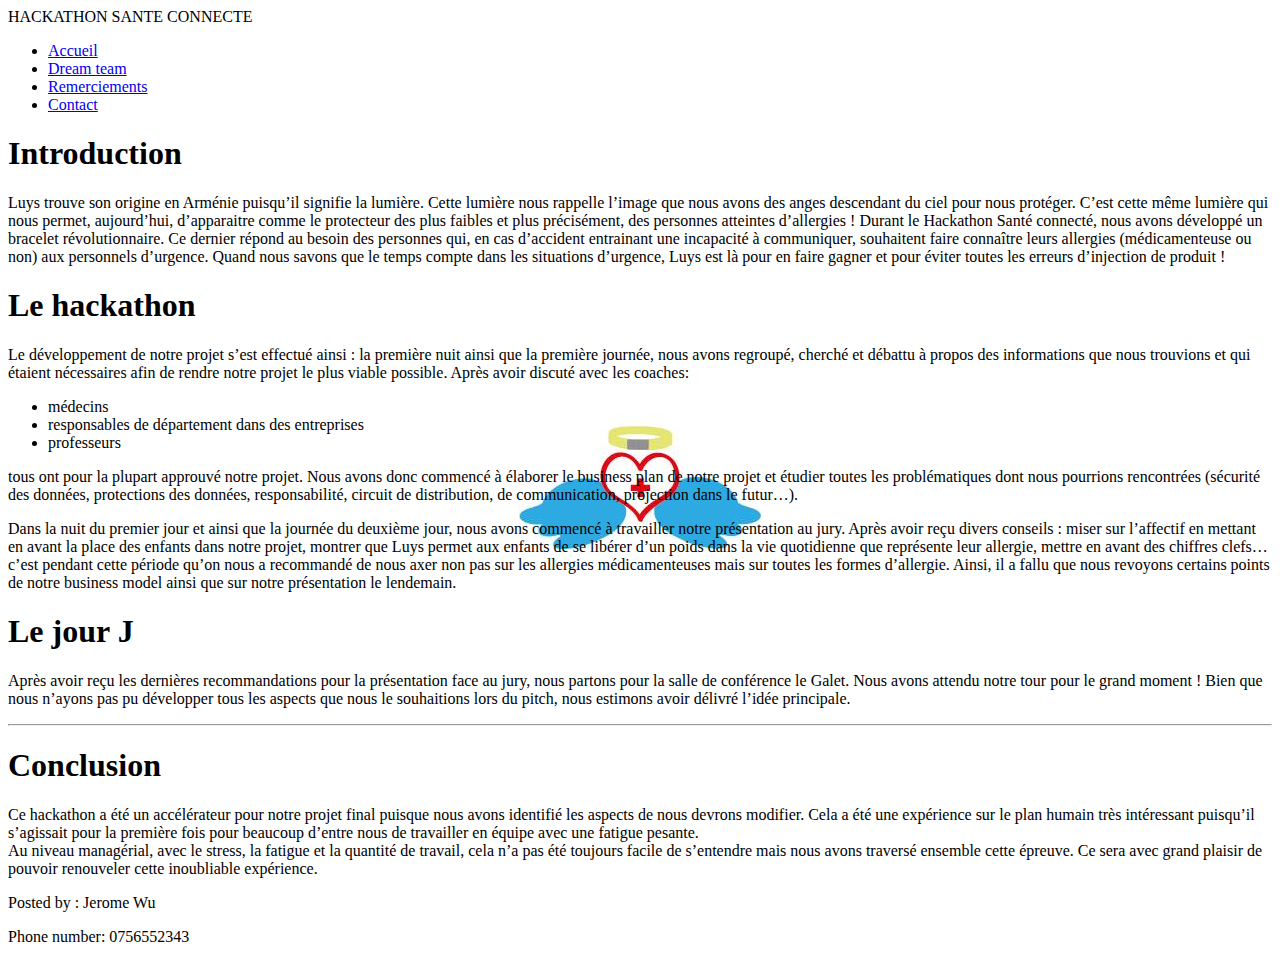
==== site/index.html @ 3591e1b8 "amelioration" ====
<!DOCTYPE html>
<html>
<head>
	<title>Luys, une lumière nouvelle…</title>
	<meta http-equiv="Content-Type" content="text/html; charset=UTF-8" />
</head>
<body style="background-image:url(./logo.png);background-repeat: no-repeat;background-position: center;">
	<header>HACKATHON SANTE CONNECTE</header>
	<nav>
		<ul>
			<li><a href="./index.html">Accueil</a></li>
			<li><a href="./Dreamteam.html">Dream team</a></li>
			<li><a href="./Remerciements.html">Remerciements</a></li>
			<li><a href="./Contact.html">Contact</a></li>
		</ul>
	</nav>
	<section>
		<h1>Introduction</h1>
		<span id="accroche">Luys trouve son origine en Arménie puisqu’il signifie la lumière. Cette lumière nous rappelle l’image que nous avons des anges descendant du ciel pour nous protéger. C’est cette même lumière qui nous permet, aujourd’hui, d’apparaitre comme le protecteur des plus faibles et plus précisément, des personnes atteintes d’allergies !</span>
		<span>Durant le Hackathon Santé connecté, nous avons développé un bracelet révolutionnaire. Ce dernier répond au besoin des personnes qui, en cas d’accident entrainant une incapacité à communiquer, souhaitent faire connaître leurs allergies (médicamenteuse ou non) aux personnels d’urgence. Quand nous savons que le temps compte dans les situations d’urgence, Luys est là pour en faire gagner et pour éviter toutes les erreurs d’injection de produit !</span>
	</section>

	<article>
		<h1>Le hackathon</h1>
		<p>Le développement de notre projet s’est effectué ainsi : la première nuit ainsi que la première journée, nous avons regroupé, cherché et débattu à propos des informations que nous trouvions et qui étaient nécessaires afin de rendre notre projet le plus viable possible. Après avoir discuté avec les coaches:
		 <ul>
		 	<li>médecins</li>
		 	<li>responsables de département dans des entreprises</li> 
		 	<li>professeurs</li>
		 </ul>
		 tous ont pour la plupart approuvé notre projet. Nous avons donc commencé à élaborer le business plan de notre projet et étudier toutes les problématiques dont nous pourrions rencontrées (sécurité des données, protections des données, responsabilité, circuit de distribution, de communication, projection dans le futur…).</p>
		<p>Dans la nuit du premier jour et ainsi que la journée du deuxième jour, nous avons commencé à travailler notre présentation au jury. Après avoir reçu divers conseils : miser sur l’affectif en mettant en avant la place des enfants dans notre projet, montrer que Luys permet aux enfants de se libérer d’un poids dans la vie quotidienne que représente leur allergie, mettre en avant des chiffres clefs… c’est pendant cette période qu’on nous a recommandé de nous axer non pas sur les allergies médicamenteuses mais sur toutes les formes d’allergie. Ainsi, il a fallu que nous revoyons certains points de notre business model ainsi que sur notre présentation le lendemain.</p>
	

		<h1>Le jour J</h1>
		<p>Après avoir reçu les dernières recommandations pour la présentation face au jury, nous partons pour la salle de conférence le Galet. Nous avons attendu notre tour pour le grand moment ! Bien que nous n’ayons pas pu développer tous les aspects que nous le souhaitions lors du pitch, nous estimons avoir délivré l’idée principale. </p>
		<!-- à compléter plus tard -->
	</article>
<hr />
	<h1>Conclusion</h1>
	<p>Ce hackathon a été un accélérateur pour notre projet final puisque nous avons identifié les aspects de nous devrons modifier. Cela a été une expérience sur le plan humain très intéressant puisqu’il s’agissait pour la première fois pour beaucoup d’entre nous de travailler en équipe avec une fatigue pesante. 
	<br>Au niveau managérial, avec le stress, la fatigue et la quantité de travail, cela n’a pas été toujours facile de s’entendre mais nous avons traversé ensemble cette épreuve. Ce sera avec grand plaisir de pouvoir renouveler cette inoubliable expérience.</br></p>

<footer>
	<p>Posted by : Jerome Wu</p>
	<p>Phone number: 0756552343</p>
</footer>

</body>
</html>
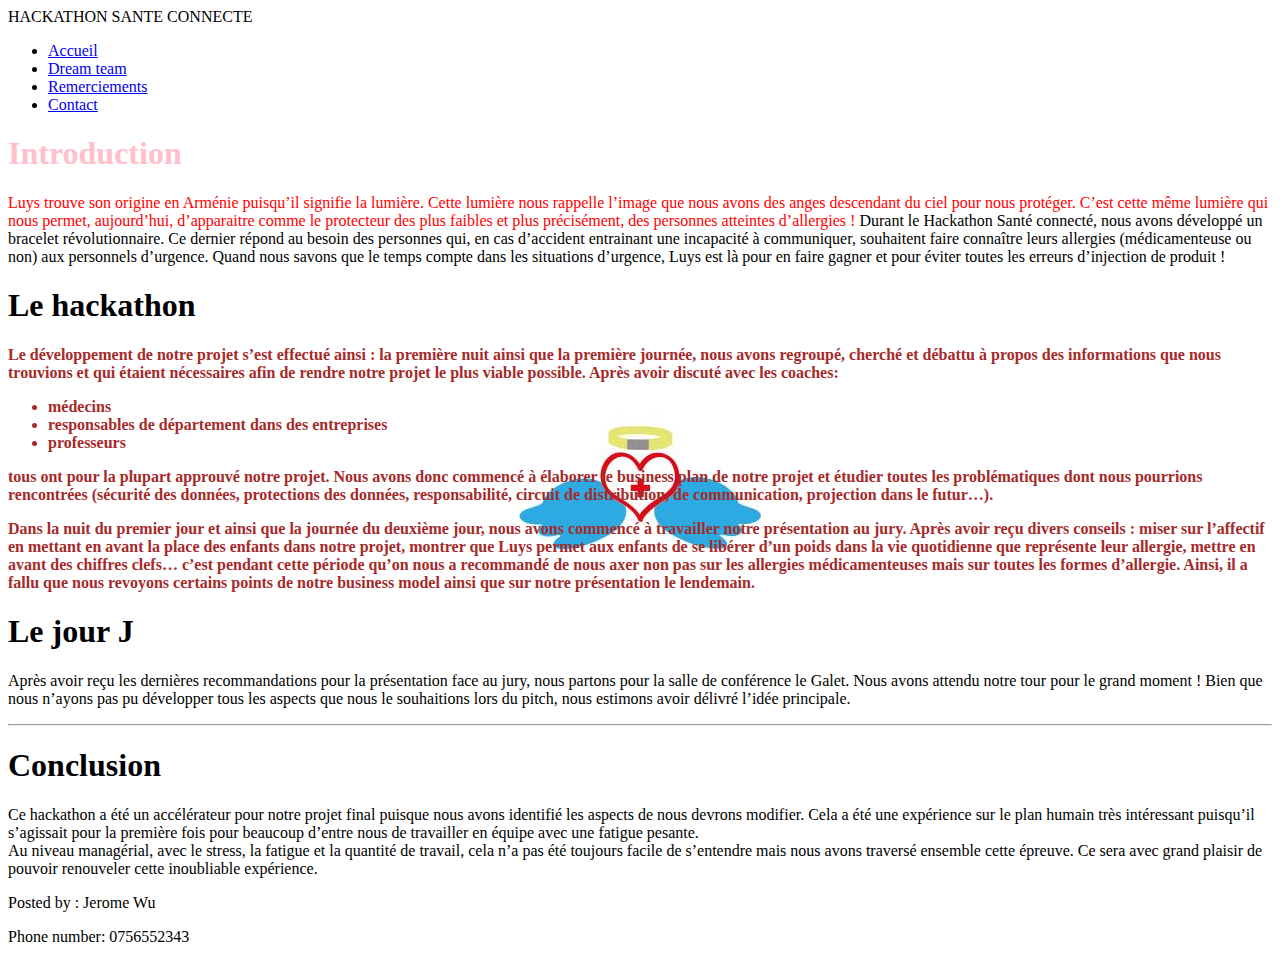
==== commit 94076b53: "fin" ====
--- a/site/index.html
+++ b/site/index.html
@@ -3,6 +3,7 @@
 <head>
 	<title>Luys, une lumière nouvelle…</title>
 	<meta http-equiv="Content-Type" content="text/html; charset=UTF-8" />
+	<link rel="stylesheet" href="style.css" />
 </head>
 <body style="background-image:url(./logo.png);background-repeat: no-repeat;background-position: center;">
 	<header>HACKATHON SANTE CONNECTE</header>
@@ -10,26 +11,26 @@
 		<ul>
 			<li><a href="./index.html">Accueil</a></li>
 			<li><a href="./Dreamteam.html">Dream team</a></li>
-			<li><a href="./Remerciements.html">Remerciements</a></li>
-			<li><a href="./Contact.html">Contact</a></li>
+			<li><a href="./remerciements.html">Remerciements</a></li>
+			<li><a href="./contact.html">Contact</a></li>
 		</ul>
 	</nav>
 	<section>
-		<h1>Introduction</h1>
+		<h1 id="Introduction">Introduction</h1>
 		<span id="accroche">Luys trouve son origine en Arménie puisqu’il signifie la lumière. Cette lumière nous rappelle l’image que nous avons des anges descendant du ciel pour nous protéger. C’est cette même lumière qui nous permet, aujourd’hui, d’apparaitre comme le protecteur des plus faibles et plus précisément, des personnes atteintes d’allergies !</span>
 		<span>Durant le Hackathon Santé connecté, nous avons développé un bracelet révolutionnaire. Ce dernier répond au besoin des personnes qui, en cas d’accident entrainant une incapacité à communiquer, souhaitent faire connaître leurs allergies (médicamenteuse ou non) aux personnels d’urgence. Quand nous savons que le temps compte dans les situations d’urgence, Luys est là pour en faire gagner et pour éviter toutes les erreurs d’injection de produit !</span>
 	</section>
 
 	<article>
 		<h1>Le hackathon</h1>
-		<p>Le développement de notre projet s’est effectué ainsi : la première nuit ainsi que la première journée, nous avons regroupé, cherché et débattu à propos des informations que nous trouvions et qui étaient nécessaires afin de rendre notre projet le plus viable possible. Après avoir discuté avec les coaches:
+		<div class="hack">Le développement de notre projet s’est effectué ainsi : la première nuit ainsi que la première journée, nous avons regroupé, cherché et débattu à propos des informations que nous trouvions et qui étaient nécessaires afin de rendre notre projet le plus viable possible. Après avoir discuté avec les coaches:
 		 <ul>
 		 	<li>médecins</li>
 		 	<li>responsables de département dans des entreprises</li> 
 		 	<li>professeurs</li>
 		 </ul>
-		 tous ont pour la plupart approuvé notre projet. Nous avons donc commencé à élaborer le business plan de notre projet et étudier toutes les problématiques dont nous pourrions rencontrées (sécurité des données, protections des données, responsabilité, circuit de distribution, de communication, projection dans le futur…).</p>
-		<p>Dans la nuit du premier jour et ainsi que la journée du deuxième jour, nous avons commencé à travailler notre présentation au jury. Après avoir reçu divers conseils : miser sur l’affectif en mettant en avant la place des enfants dans notre projet, montrer que Luys permet aux enfants de se libérer d’un poids dans la vie quotidienne que représente leur allergie, mettre en avant des chiffres clefs… c’est pendant cette période qu’on nous a recommandé de nous axer non pas sur les allergies médicamenteuses mais sur toutes les formes d’allergie. Ainsi, il a fallu que nous revoyons certains points de notre business model ainsi que sur notre présentation le lendemain.</p>
+		 tous ont pour la plupart approuvé notre projet. Nous avons donc commencé à élaborer le business plan de notre projet et étudier toutes les problématiques dont nous pourrions rencontrées (sécurité des données, protections des données, responsabilité, circuit de distribution, de communication, projection dans le futur…).</div>
+		<p class="hack">Dans la nuit du premier jour et ainsi que la journée du deuxième jour, nous avons commencé à travailler notre présentation au jury. Après avoir reçu divers conseils : miser sur l’affectif en mettant en avant la place des enfants dans notre projet, montrer que Luys permet aux enfants de se libérer d’un poids dans la vie quotidienne que représente leur allergie, mettre en avant des chiffres clefs… c’est pendant cette période qu’on nous a recommandé de nous axer non pas sur les allergies médicamenteuses mais sur toutes les formes d’allergie. Ainsi, il a fallu que nous revoyons certains points de notre business model ainsi que sur notre présentation le lendemain.</p>
 	
 
 		<h1>Le jour J</h1>
--- a/site/style.css
+++ b/site/style.css
@@ -0,0 +1,36 @@
+body
+{
+    color: black;
+}
+
+#accroche 
+{
+	color: red;
+}
+
+.hack
+{
+	font-weight: bold;
+	color: brown;
+}
+
+#Introduction
+{
+	color:pink;
+	font-weight: 900;
+}
+
+#merci
+{
+	background-color: brown;
+	background-image: url(thankyou.gif);
+	background-repeat: no-repeat;
+	background-position: center center;
+}
+
+#macif
+{
+	background-image: url(macif.jpg);
+	background-repeat: no-repeat;
+	
+}